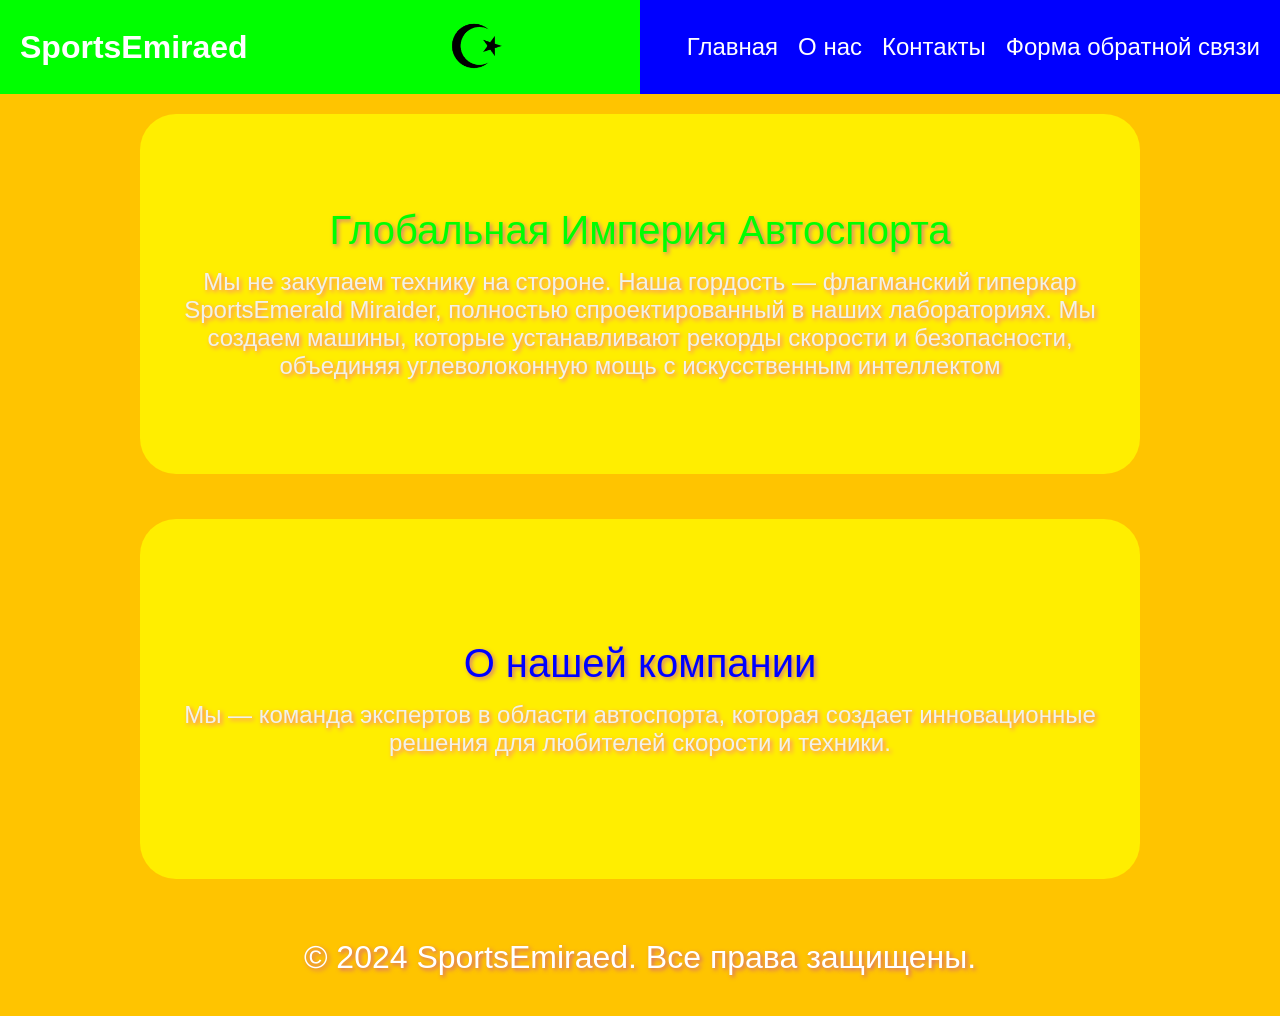
==== index.html @ 1d4afd28 "Add files via upload" ====
<!DOCTYPE html>
<html lang="ru">
<head>
    <link rel="icon" href="images/images.jpeg" type="image/x-ico">
    <meta charset="UTF-8">
    <meta name="viewport" content="width=device-width, initial-scale=1.0">
    <link rel="stylesheet" href="style.css">
    <title>Document</title>
</head>
<body>
    <header>
        <h1>SportsEmiraed</h1>
        <div id="theme-toggle" class="theme-btn">
        <img src="images/moon-removebg-preview.png" alt="Moon" id="theme-icon"class="logo">
        </div>
        <nav>

            <ul class="menu">
                <li><a href="index.html#in">Главная</a></li>
                <li><a href="index.html#us">О нас</a></li>
                <li><a href="contakt.html">Контакты</a></li>
                <li><a href="form.html">Форма обратной связи</a></li>
            </ul>
        </nav>
            <div class="burger">
                <span></span>
                <span></span>class="logo"
                <span></span>
            </div>
    </header>
    <main>
        <article  class="section my" id="in">
            <p class="sic1">Глобальная Империя Автоспорта</p>
            <p class="texs1">Мы не закупаем технику на стороне. Наша гордость — флагманский гиперкар SportsEmerald Miraider, полностью спроектированный в наших лабораториях. Мы создаем машины, которые устанавливают рекорды скорости и безопасности, объединяя углеволоконную мощь с искусственным интеллектом</p>
        </article>
        <article  class="section my" id="us">
            <p class="sic2">О нашей компании</p>
            <p class="texs2">Мы — команда экспертов в области автоспорта, которая создает инновационные решения для любителей скорости и техники.</p>
        </article>
    </main>
    <footer>
        <p>&copy; 2024 SportsEmiraed. Все права защищены.</p>
    </footer>
    <script src="javasript/script.js"></script>
</body>
</html>
---- style.css ----
* {
    margin: 0;
    padding: 0;
    box-sizing: border-box;
}

:root {
    --green: #00FF00;
    --blue: #0000FF;
    --yellow: #ffc400;
    --dark-bg: #0f172a;
    --text: #fff;
    --castum: #f1f1e9;
}

body {
    background-color: var(--yellow);
    color: var(--text);
    font-family: sans-serif;
    min-height: 100vh;
    display: flex;
    flex-direction: column;
}

header {
    background: linear-gradient(to right, var(--green) 50%, var(--blue) 50%);
    padding: 20px;
    display: flex;
    justify-content: space-between; 
    align-items: center;
    position: sticky;
    top: 0;
    z-index: 1000;
}

.logo {
    height: 50px;
    margin-left: 20px;
    cursor: pointer;
}

nav ul {
    list-style: none;
    display: flex;
    gap: 20px;
}

nav ul li a {
    color: #fff;
    text-decoration: none;
    font-size: 1.5rem;
}

/* Основной контейнер */
main {
    flex: 1; 
    display: flex;
    flex-direction: column;
    align-items: center;
    padding: 20px;
    gap: 5vh; 
}

.section {
    width: 90%;
    max-width: 1000px;
    min-height: 40vh;
    background-color: #ffee00;
    border-radius: 4vh;
    display: flex;
    flex-direction: column;
    justify-content: center;
    align-items: center;
    padding: 40px;
    text-align: center;
}

/* Стили заголовков и текста внутри секций */
.sic1{
    font-size: 2.5rem;
    text-shadow: 2px 2px 4px rgba(174, 0, 255, 0.5);
    margin-bottom: 15px;
    color: var(--green);
}
.sic2 {
    font-size: 2.5rem;
    text-shadow: 2px 2px 4px rgba(174, 0, 255, 0.5);
    margin-bottom: 15px;
    color: var(--blue);
}
.texs1, .texs2 {
    font-size: 1.5rem;
    text-shadow: 2px 2px 4px rgba(255, 0, 255, 0.5);
    color: var(--castum);
}

footer {
    background: transparent;
    padding: 40px;
    text-align: center;
    font-size: 2rem;
    text-shadow: 2px 2px 4px rgba(174, 0, 255, 0.5);
}

.burger {
    display: none;
    flex-direction: column;
    justify-content: space-between;
    width: 30px;
    height: 20px;
    cursor: pointer;
}

.burger span {
    display: block;
    height: 3px;
    width: 100%;
    background-color: #fff;
    transition: 0.3s;
}
label{
background-image: url("image/moon-removebg-preview.png");
background-size: contain;
width: 50px; height: 50px;
}
input:checked~header{
background-color:grey;
}
input:checked~.section2{
background-color:black;
}
input:checked~.section1{
background-color:black;
}
input:checked~.text1,.statya-text,.card{
background-color:white;
}
input:checked~header label{
background-image: url("image/sun-removebg-preview.png");
}
/* Адаптивность */

@media (max-width: 768px) {
        nav {
            display: none;
        }
        
        .burger {
            display: flex;
        }

        .sic1, .sic2 {
            font-size: 1.8rem;
        }

        .section {
            width: 95%;
            min-height: 50vh;
        }
    

    /* Анимация бургера (если добавите класс .active через JS) */
    .burger.active span:nth-child(1) {
        transform: translateY(8px) rotate(45deg);
    }
    .burger.active span:nth-child(2) {
        opacity: 0;
    }
    .burger.active span:nth-child(3) {
        transform: translateY(-9px) rotate(-45deg);
    }
    .menu{
    display: none;
    }
}
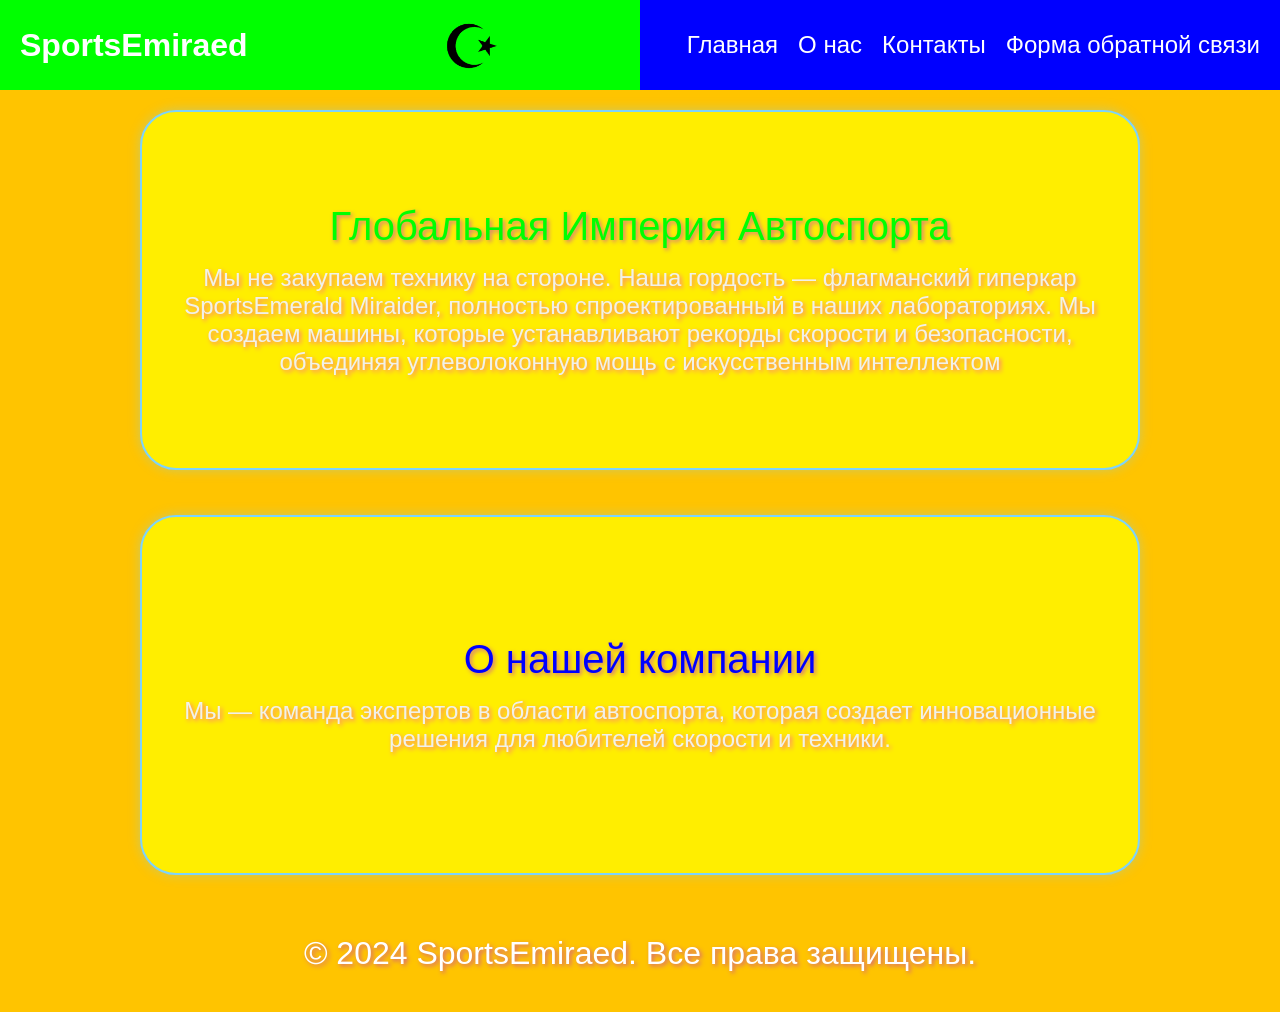
==== commit 22402d37: "Update index.html" ====
--- a/index.html
+++ b/index.html
@@ -7,12 +7,12 @@
     <link rel="stylesheet" href="style.css">
     <title>Document</title>
 </head>
+
 <body>
+    <input type="checkbox" id="logol">
     <header>
         <h1>SportsEmiraed</h1>
-        <div id="theme-toggle" class="theme-btn">
-        <img src="images/moon-removebg-preview.png" alt="Moon" id="theme-icon"class="logo">
-        </div>
+        <label for="logol"class="logo""></label>
         <nav>
 
             <ul class="menu">
@@ -24,7 +24,7 @@
         </nav>
             <div class="burger">
                 <span></span>
-                <span></span>class="logo"
+                <span></span>
                 <span></span>
             </div>
     </header>
@@ -43,4 +43,4 @@
     </footer>
     <script src="javasript/script.js"></script>
 </body>
-</html>+</html>
--- a/style.css
+++ b/style.css
@@ -11,9 +11,9 @@
     --dark-bg: #0f172a;
     --text: #fff;
     --castum: #f1f1e9;
-}
-
-body {
+    --grey: #333;
+}
+body{
     background-color: var(--yellow);
     color: var(--text);
     font-family: sans-serif;
@@ -65,14 +65,24 @@
     width: 90%;
     max-width: 1000px;
     min-height: 40vh;
+
     background-color: #ffee00;
+
     border-radius: 4vh;
+
+    border: 2px solid #7dd3fc;
+
+    box-shadow: 0 0 12px rgba(125, 211, 252, 0.4);
+
     display: flex;
     flex-direction: column;
     justify-content: center;
     align-items: center;
+
     padding: 40px;
     text-align: center;
+
+    transition: 0.3s;
 }
 
 /* Стили заголовков и текста внутри секций */
@@ -118,25 +128,40 @@
     background-color: #fff;
     transition: 0.3s;
 }
+input{
+display: none;
+}
 label{
-background-image: url("image/moon-removebg-preview.png");
-background-size: contain;
-width: 50px; height: 50px;
-}
-input:checked~header{
-background-color:grey;
-}
-input:checked~.section2{
-background-color:black;
-}
-input:checked~.section1{
-background-color:black;
-}
-input:checked~.text1,.statya-text,.card{
-background-color:white;
-}
-input:checked~header label{
-background-image: url("image/sun-removebg-preview.png");
+    background-image: url("images/moon-removebg-preview.png");
+    background-size: contain;
+    width: 100px;
+    height: 100px;
+    background-repeat: no-repeat;
+    display: block;
+}
+
+input:checked ~ header{
+    background: var(--grey);
+}
+
+input:checked ~ main{
+    background-color: var(--dark-bg);
+}
+input:checked ~ footer{
+    background-color: var(--dark-bg);
+}
+input:checked ~ main .section{
+    background-color: var(--dark-bg);
+}
+input:checked ~ main .texs1,
+input:checked ~ main .texs2{
+    color: white;
+}
+
+input:checked ~ header label{
+    background-image: url("images/son-removebg-preview.png");
+    width: 50px;
+    height: 50px;
 }
 /* Адаптивность */
 
